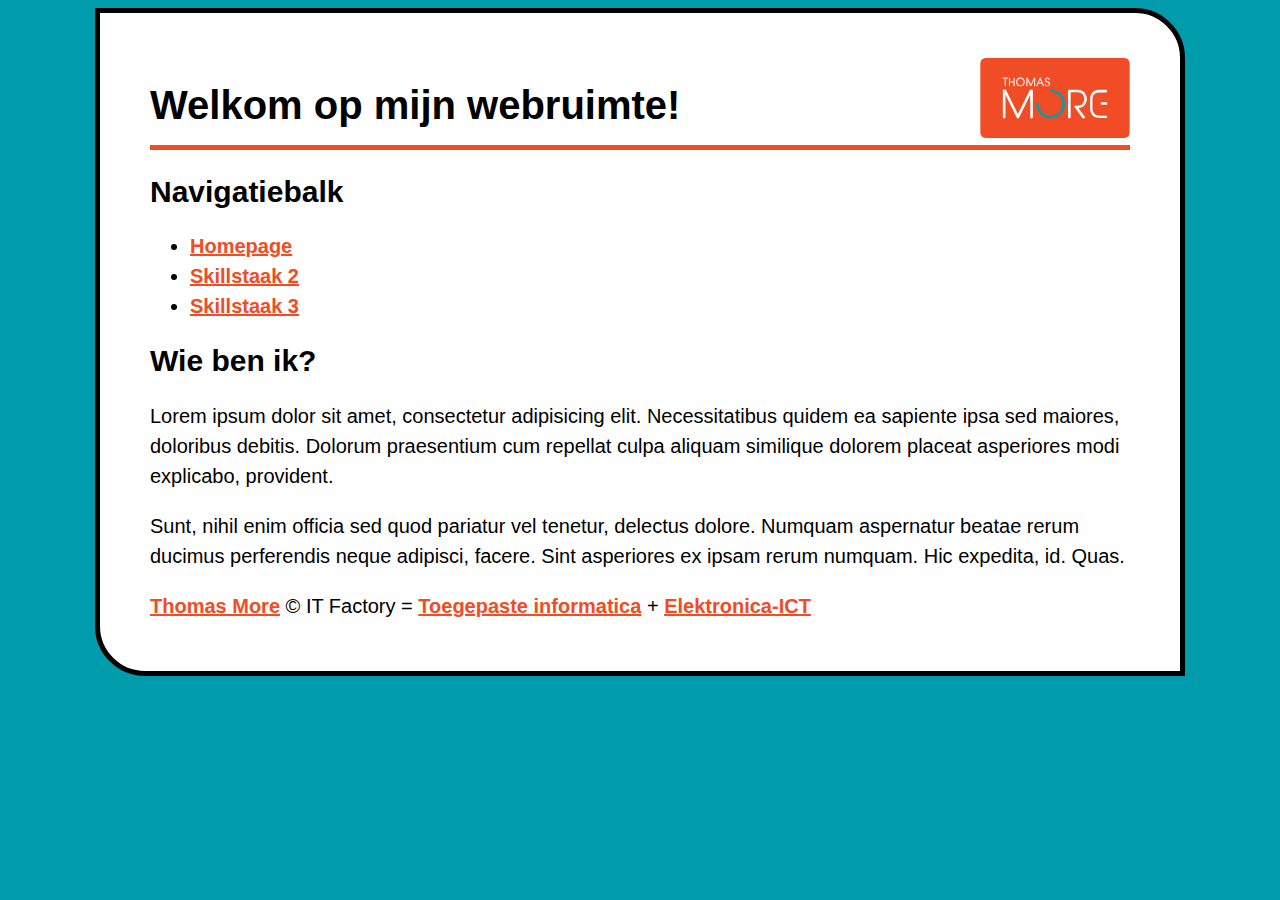
==== index.html @ c6eed23c "startbestanden" ====
<!DOCTYPE html>
<html lang="nl">

<head>
    <meta charset="UTF-8">
    <title>Homepage</title>
    <meta name="viewport" content="width=device-width, initial-scale=1.0">
    <link rel="stylesheet" href="stijl.css">
</head>

<body>
    <div id="container">
        <header>
            <h1>Welkom op mijn webruimte!</h1>
            <nav>
                <h2>Navigatiebalk</h2>
                <ul>
                    <li><a href="#">Homepage</a></li>
                    <li><a href="skills2/rxxxxxxxskills2.html">Skillstaak 2</a></li>
                    <li><a href="skills3/rxxxxxxxskills3.html">Skillstaak 3</a></li>
                </ul>
            </nav>

        </header>
        <article>
            <h2>Wie ben ik?</h2>
            <p>Lorem ipsum dolor sit amet, consectetur adipisicing elit. Necessitatibus quidem ea sapiente ipsa sed maiores, doloribus debitis. Dolorum praesentium cum repellat culpa aliquam similique dolorem placeat asperiores modi explicabo, provident.</p>
            <p>Sunt, nihil enim officia sed quod pariatur vel tenetur, delectus dolore. Numquam aspernatur beatae rerum ducimus perferendis neque adipisci, facere. Sint asperiores ex ipsam rerum numquam. Hic expedita, id. Quas.</p>
        </article>
        <footer>
            <a href="http://www.thomasmore.be/">Thomas More</a> &copy; IT Factory = <a href="https://www.facebook.com/ToegepasteInformatica.ThomasMoreBE/">Toegepaste informatica</a> + <a href="https://www.facebook.com/ElektronicaICT.ThomasMoreBE/">Elektronica-ICT</a>

        </footer>
    </div>

</body>

</html>
---- stijl.css ----
body {
    font-family: Arial, "Helvetica Neue", Helvetica, sans-serif;
    background-color: #009cab;
    color: #000;
    font-size: 20px;
    line-height: 30px;
}

h1 {
    font-family: Verdana, Geneva, sans-serif;
    border-bottom: 5px solid #f04c25;
    padding-bottom: 25px;
}

#container {
    margin: auto;
    width: 980px;
    border: 5px solid #000;
    padding: 50px;
    border-radius: 0px 50px;
    background-image: url(TM_logo_oranje_cmyk.svg);
    background-size: 150px 80px;
    background-repeat: no-repeat;
    background-position: 880px 45px;
    background-color: #fff;
    color: #000;
}

a {
    background-color: #fff;
    color: #f04c25;
    font-weight: bold;
}
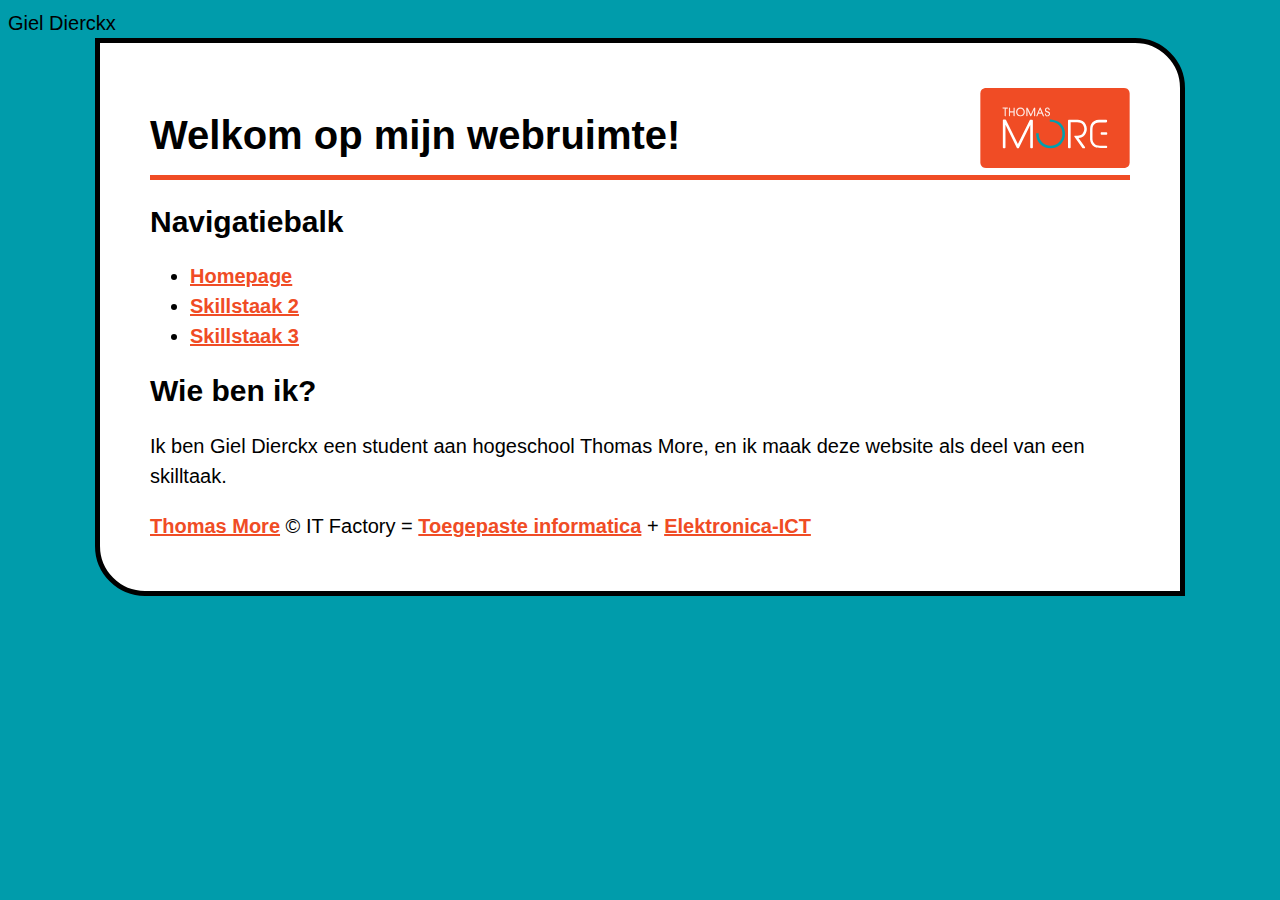
==== commit 6c6e3dc9: "Add files via upload" ====
--- a/index.html
+++ b/index.html
@@ -6,6 +6,9 @@
     <title>Homepage</title>
     <meta name="viewport" content="width=device-width, initial-scale=1.0">
     <link rel="stylesheet" href="stijl.css">
+    <link rel="shortcut icon" href="favicon%20(3).ico">
+    <author>Giel Dierckx
+    </author>
 </head>
 
 <body>
@@ -24,8 +27,7 @@
         </header>
         <article>
             <h2>Wie ben ik?</h2>
-            <p>Lorem ipsum dolor sit amet, consectetur adipisicing elit. Necessitatibus quidem ea sapiente ipsa sed maiores, doloribus debitis. Dolorum praesentium cum repellat culpa aliquam similique dolorem placeat asperiores modi explicabo, provident.</p>
-            <p>Sunt, nihil enim officia sed quod pariatur vel tenetur, delectus dolore. Numquam aspernatur beatae rerum ducimus perferendis neque adipisci, facere. Sint asperiores ex ipsam rerum numquam. Hic expedita, id. Quas.</p>
+            <p>Ik ben Giel Dierckx een student aan hogeschool Thomas More, en ik maak deze website als deel van een skilltaak.</p>
         </article>
         <footer>
             <a href="http://www.thomasmore.be/">Thomas More</a> &copy; IT Factory = <a href="https://www.facebook.com/ToegepasteInformatica.ThomasMoreBE/">Toegepaste informatica</a> + <a href="https://www.facebook.com/ElektronicaICT.ThomasMoreBE/">Elektronica-ICT</a>
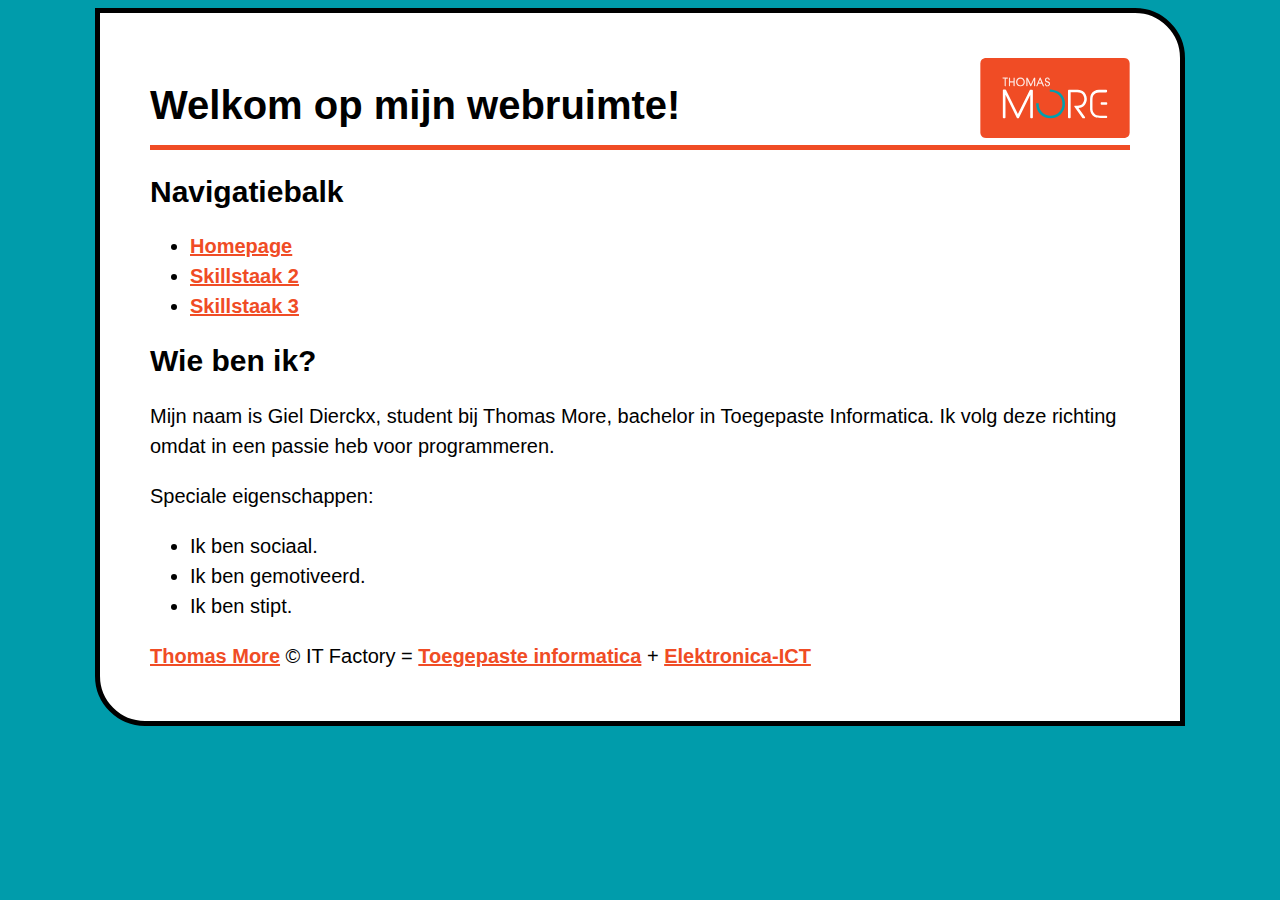
==== commit a0169aa7: "Add files via upload" ====
--- a/index.html
+++ b/index.html
@@ -6,9 +6,8 @@
     <title>Homepage</title>
     <meta name="viewport" content="width=device-width, initial-scale=1.0">
     <link rel="stylesheet" href="stijl.css">
-    <link rel="shortcut icon" href="favicon%20(3).ico">
-    <author>Giel Dierckx
-    </author>
+    <link rel="shortcut icon" type="image/x-icon" href="favicon(3).ico">
+    <meta name="author" content="Mano Paredis">
 </head>
 
 <body>
@@ -19,15 +18,21 @@
                 <h2>Navigatiebalk</h2>
                 <ul>
                     <li><a href="#">Homepage</a></li>
-                    <li><a href="skills2/rxxxxxxxskills2.html">Skillstaak 2</a></li>
-                    <li><a href="skills3/rxxxxxxxskills3.html">Skillstaak 3</a></li>
+                    <li><a href="skills2/r0740200skills2.html">Skillstaak 2</a></li>
+                    <li><a href="skills3/r0740200skills3.html">Skillstaak 3</a></li>
                 </ul>
             </nav>
 
         </header>
         <article>
             <h2>Wie ben ik?</h2>
-            <p>Ik ben Giel Dierckx een student aan hogeschool Thomas More, en ik maak deze website als deel van een skilltaak.</p>
+            <p>Mijn naam is Giel Dierckx, student bij Thomas More, bachelor in Toegepaste Informatica. Ik volg deze richting omdat in een passie heb voor programmeren.</p>
+            <p>Speciale eigenschappen:</p>
+            <ul>
+                <li>Ik ben sociaal.</li>
+                <li>Ik ben gemotiveerd.</li>
+                <li>Ik ben stipt.</li>
+            </ul>
         </article>
         <footer>
             <a href="http://www.thomasmore.be/">Thomas More</a> &copy; IT Factory = <a href="https://www.facebook.com/ToegepasteInformatica.ThomasMoreBE/">Toegepaste informatica</a> + <a href="https://www.facebook.com/ElektronicaICT.ThomasMoreBE/">Elektronica-ICT</a>
